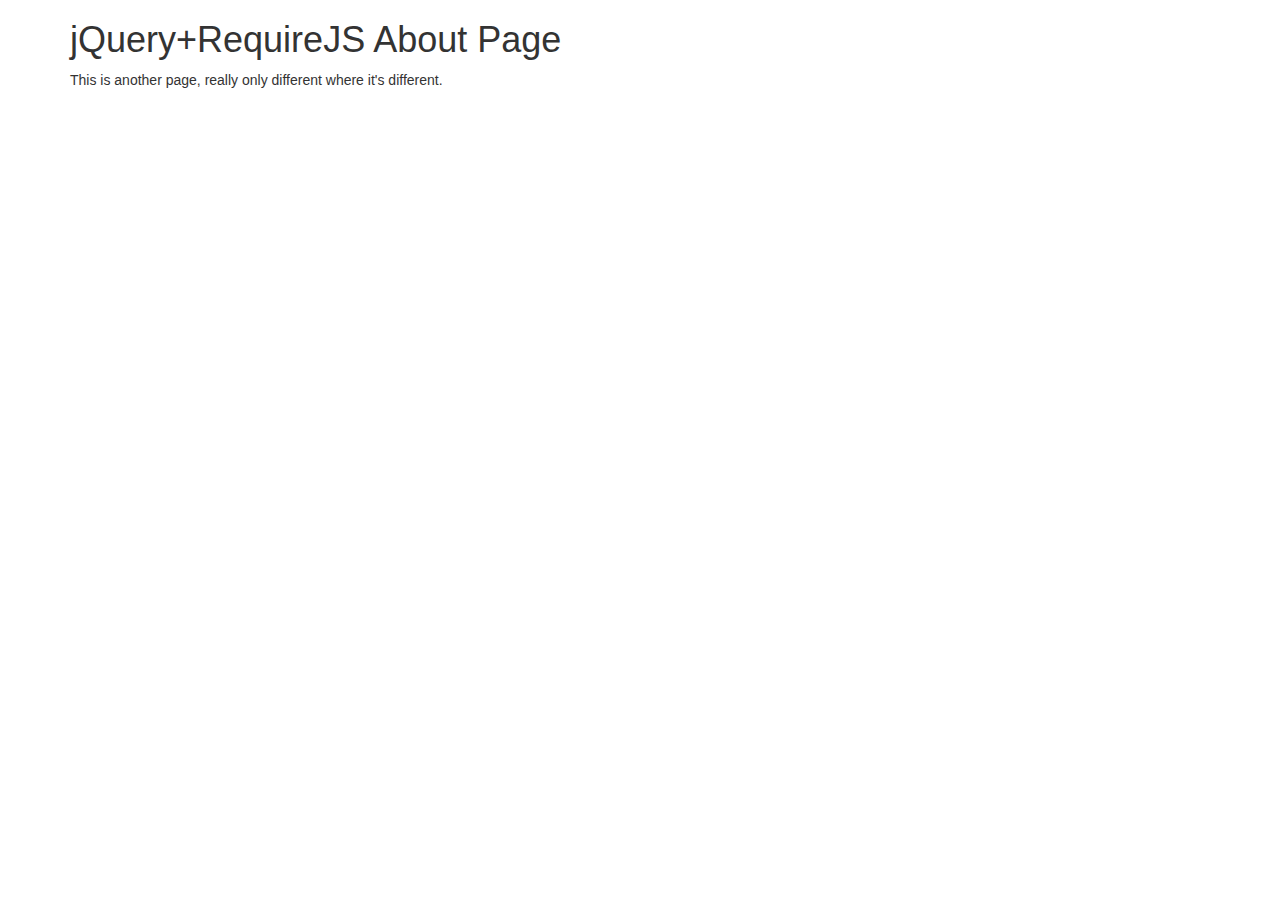
==== www/about.html @ 5bf9a3af "added new example for project" ====
<!DOCTYPE html>
<html>

<head>
    <title>jQuery+RequireJS About Page</title>
    <link rel="stylesheet" href="//maxcdn.bootstrapcdn.com/bootstrap/3.2.0/css/bootstrap.min.css" />
</head>

<body>
    <div class="container">
        <div id="nav"></div>
        <div id="content">
            <h1>jQuery+RequireJS About Page</h1>
            <p>This is another page, really only different where it's different.</p>
        </div>
        <div id="footer"></div>
    </div>
    <script data-main="js/app" src="js/lib/require.js"></script>
</body>

</html>
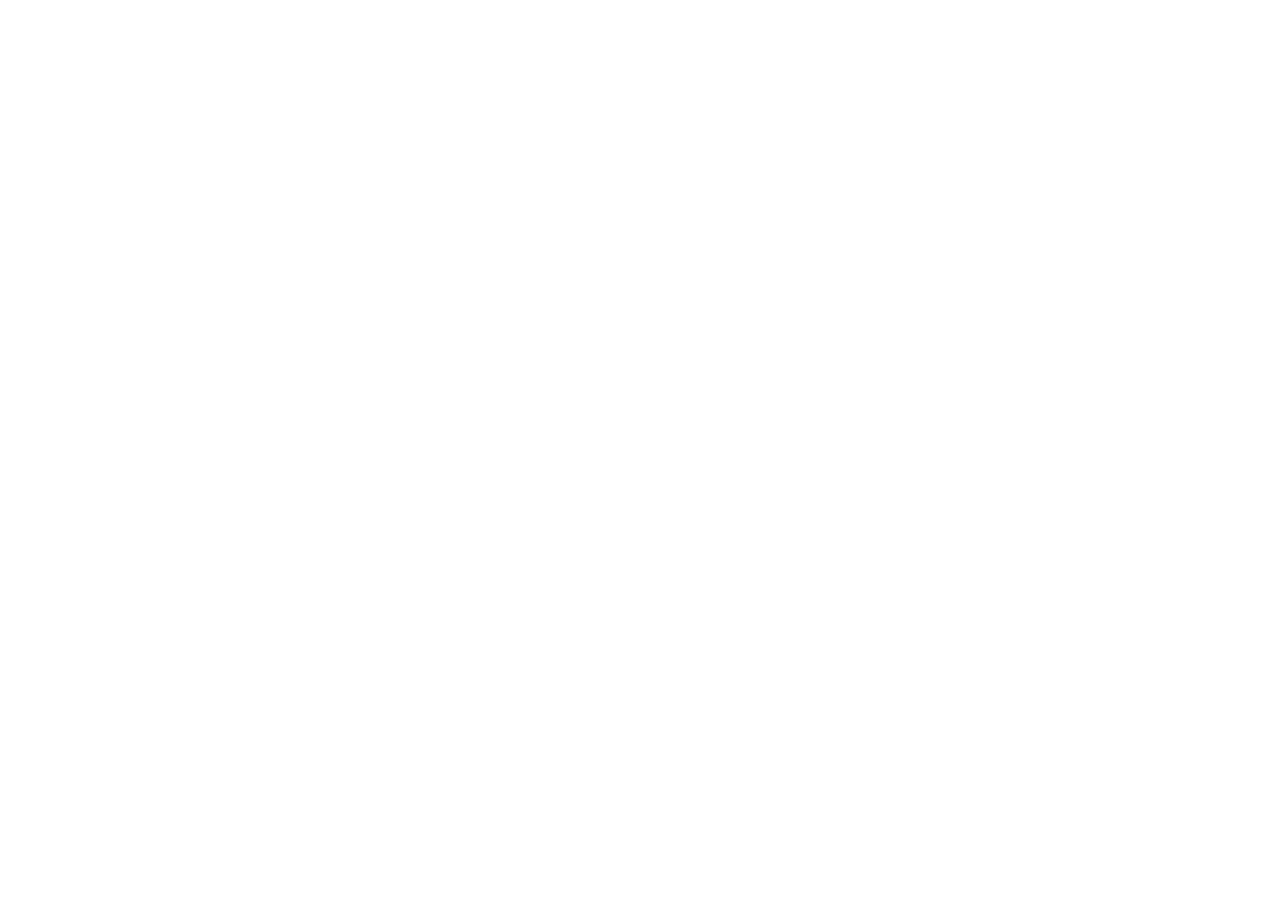
==== commit b4aa6297: "some cleanup and an experiment with using a javascript object" ====
--- a/www/about.html
+++ b/www/about.html
@@ -3,7 +3,8 @@
 
 <head>
     <title>jQuery+RequireJS About Page</title>
-    <link rel="stylesheet" href="//maxcdn.bootstrapcdn.com/bootstrap/3.2.0/css/bootstrap.min.css" />
+    <meta name="viewport" content="width=device-width, initial-scale=1.0" />
+    <link rel="stylesheet" href="css/main.css" />
 </head>
 
 <body>
--- a/www/css/main.css
+++ b/www/css/main.css
@@ -0,0 +1,8 @@
+@import url("//maxcdn.bootstrapcdn.com/bootstrap/3.2.0/css/bootstrap.min.css");
+/* don't want to update until everything is retrieved*/
+body{
+    display: none;
+}
+
+/* this is where you put your custom css */
+
